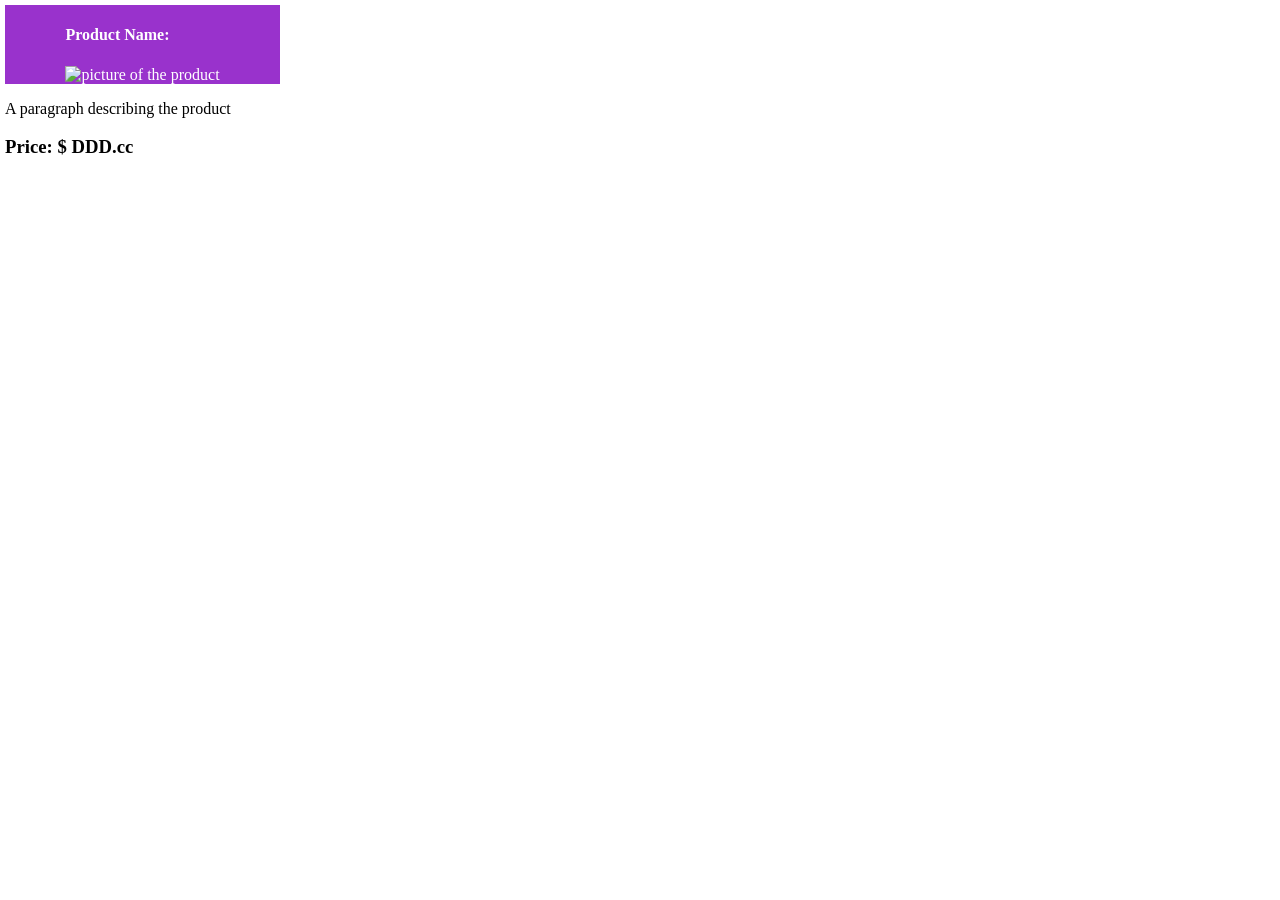
==== cards.html @ 83afd262 "created card.* files. tweeked index.html" ====
<html>
  <head>
    <title>Product_Cards</title>
    <link rel="stylesheet" href="cards.css"/>
  </head>

  <body>
    <header>
      <h4>Product Name:</h4>
      <img src="./images/product.jpeg" alt="picture of the product"/>
    </header>
    <main>
      <p>A paragraph describing the product</p>
    </main>
    <footer>
      <h3>Price: $ DDD.cc</h3>
    </footer>
  </body>
</html>
---- cards.css ----
body {
  height: 275px;
  width: 275px;
  margin: 5px;
}

header {
  background-color: darkorchid;
  color: white;

  display: grid;
  justify-content: center;
}
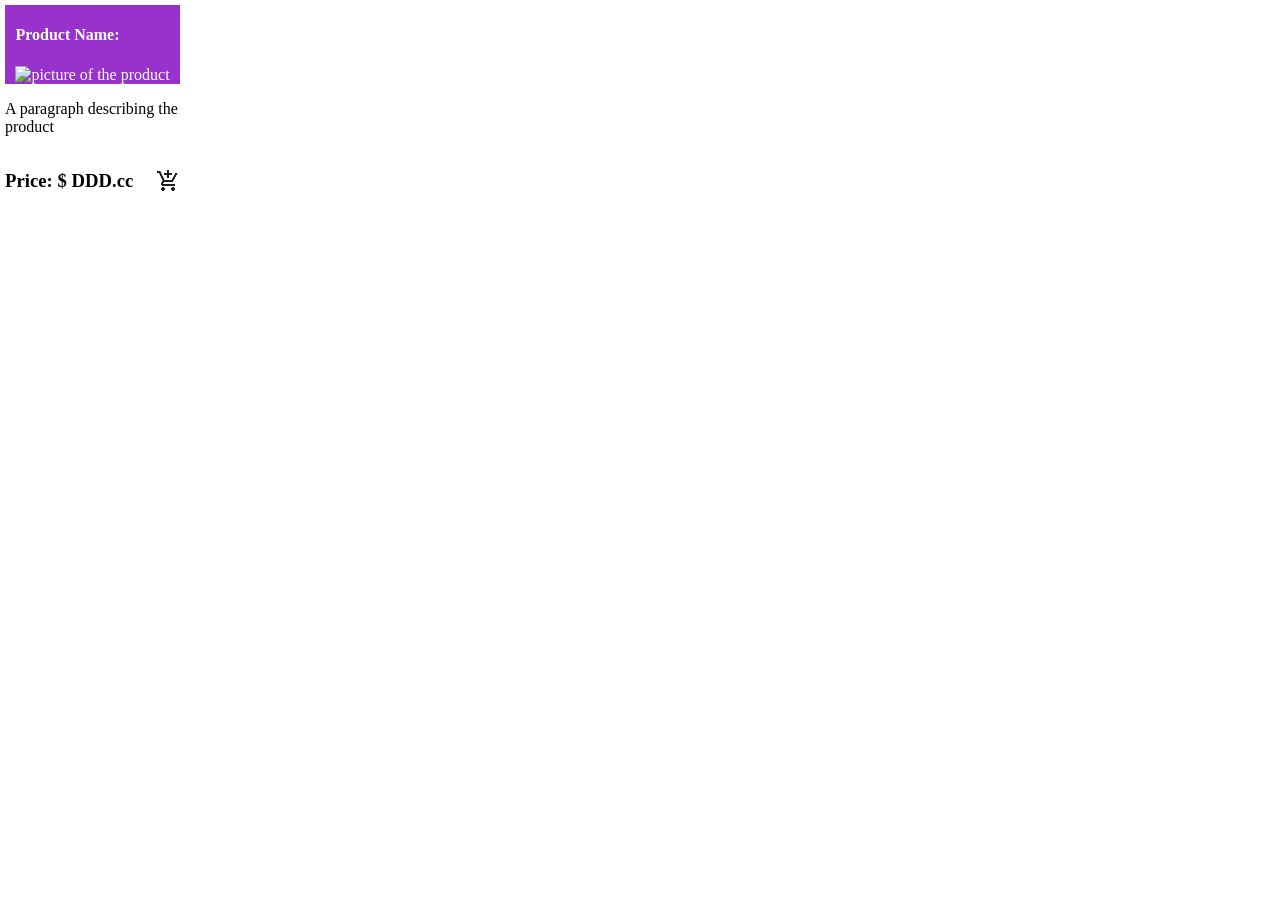
==== commit a3b49ca0: "updated files: index.* cards.* to show icons. imported icon images." ====
--- a/cards.html
+++ b/cards.html
@@ -14,6 +14,9 @@
     </main>
     <footer>
       <h3>Price: $ DDD.cc</h3>
+      <span class="icons">
+        <img src="./images/add_shopping_cart_24dp_1F1F1F_FILL0_wght400_GRAD0_opsz24.png"/>
+      </span>
     </footer>
   </body>
 </html>
--- a/cards.css
+++ b/cards.css
@@ -1,6 +1,6 @@
 body {
-  height: 275px;
-  width: 275px;
+  height: 175px;
+  width: 175px;
   margin: 5px;
 }
 
@@ -10,4 +10,10 @@
 
   display: grid;
   justify-content: center;
+}
+
+footer {
+  display: flex;
+  justify-content: space-between;
+  align-items: center;
 }
